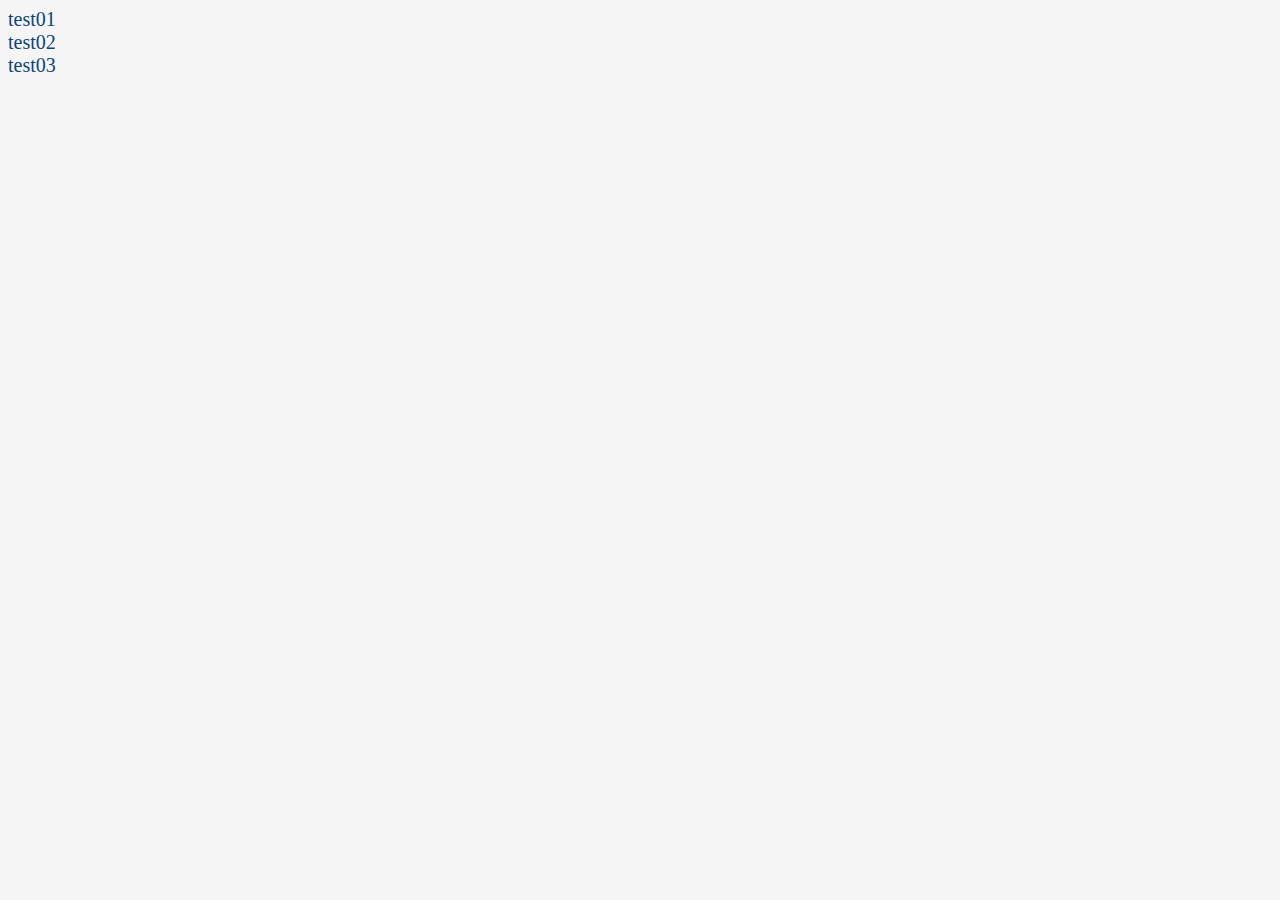
==== index.html @ cd699238 "Add files via upload" ====
<!DOCTYPE html>
<html lang="en">
<head>
    <meta charset="UTF-8">
    <meta name="viewport" content="width=device-width, initial-scale=1.0">
    <title>Document</title>
    <link rel="stylesheet" href="style.css">
</head>
<body onLoad="set_focus()">

    <form action="msearch.cgi" method="GET" accept-charset="utf-8" name="msearch">
    <table align="center" border="0" cellspacing="0" cellpadding="3">
        
    <div>test01</div>
    <div>test02</div>
    <div>test03</div>

    <script src="index.js"></script>
</body>
</html>
   
<script async src="https://cse.google.com/cse.js?cx=006928924415682729180:xxl55gvqqd8"></script>
<div class="gcse-searchbox"></div>

<!--

<form id="cse-search-box" action="http://google.com/cse">
    <input type="hidden" name="cx" value="006928924415682729180:xxl55gvqqd8" />
    <input type="hidden" name="ie" value="UTF-8" />
    <input type="text" name="q" size="31" />
    <input type="submit" name="sa" value="Search" />
  </form>
  <img src="http://www.google.com/cse/images/google_custom_search_smwide.gif">

<div class = "gcse-searchbox" data-gname = "storesearch" > </ div>      
    <div class = "gcse-searchresults" data-gname = "storesearch" > </ div>

<script async src="https://cse.google.com/cse.js?cx=006928924415682729180:xxl55gvqqd8"></script>
<div class="gcse-searchbox"></div>        

-->
---- style.css ----
*{
    font-size: 20px;
    color: rgb(10, 70, 126);
    background:whitesmoke;
}
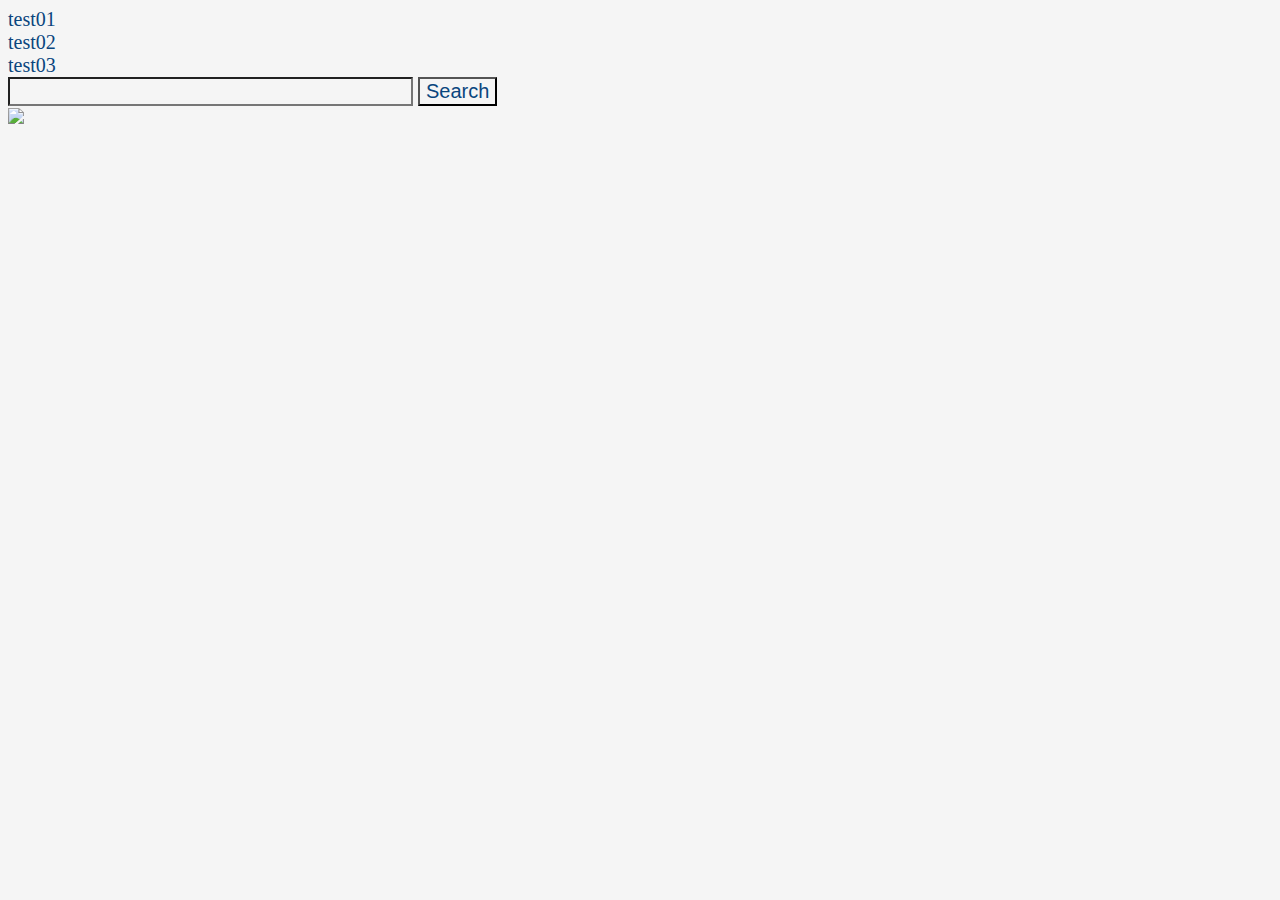
==== commit 13ca7779: "Add files via upload" ====
--- a/index.html
+++ b/index.html
@@ -6,21 +6,27 @@
     <title>Document</title>
     <link rel="stylesheet" href="style.css">
 </head>
-<body onLoad="set_focus()">
-
-    <form action="msearch.cgi" method="GET" accept-charset="utf-8" name="msearch">
-    <table align="center" border="0" cellspacing="0" cellpadding="3">
-        
+<body>        
     <div>test01</div>
     <div>test02</div>
     <div>test03</div>
 
     <script src="index.js"></script>
+    <div>
+        <script async src="https://cse.google.com/cse.js?cx=006928924415682729180:xxl55gvqqd8"></script>
+        <div class="gcse-searchbox"></div>
+        <div class="gcse-searchresults"></div>
+    </div>
+    <form id="cse-search-box" action="http://google.com/cse">
+        <input type="hidden" name="cx" value="006928924415682729180:xxl55gvqqd8" />
+        <input type="hidden" name="ie" value="UTF-8" />
+        <input type="text" name="q" size="31" />
+        <input type="submit" name="sa" value="Search" />
+      </form>
+      <img src="http://www.google.com/cse/images/google_custom_search_smwide.gif">
 </body>
 </html>
    
-<script async src="https://cse.google.com/cse.js?cx=006928924415682729180:xxl55gvqqd8"></script>
-<div class="gcse-searchbox"></div>
 
 <!--
 
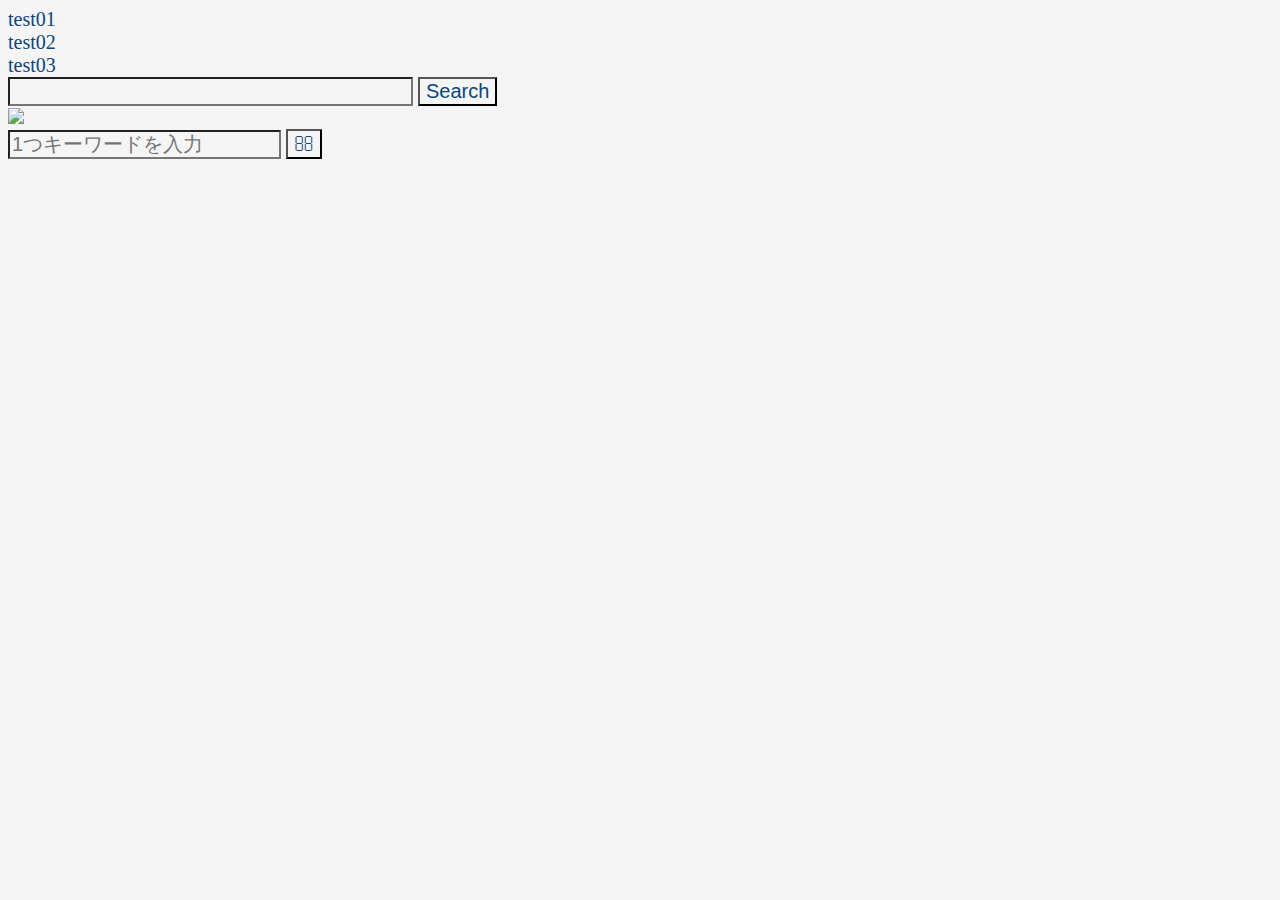
==== commit 3259ea74: "Add files via upload" ====
--- a/index.html
+++ b/index.html
@@ -26,7 +26,14 @@
       <img src="http://www.google.com/cse/images/google_custom_search_smwide.gif">
 </body>
 </html>
-   
+
+<!--javascriptで検索-->
+
+<form action="/search-result/">
+    <input id="search-input" placeholder="1つキーワードを入力" type="text" name="search-key">
+    <input id="search-buttom" class="fas" type="submit" value="" method="get">
+</form>
+
 
 <!--
 
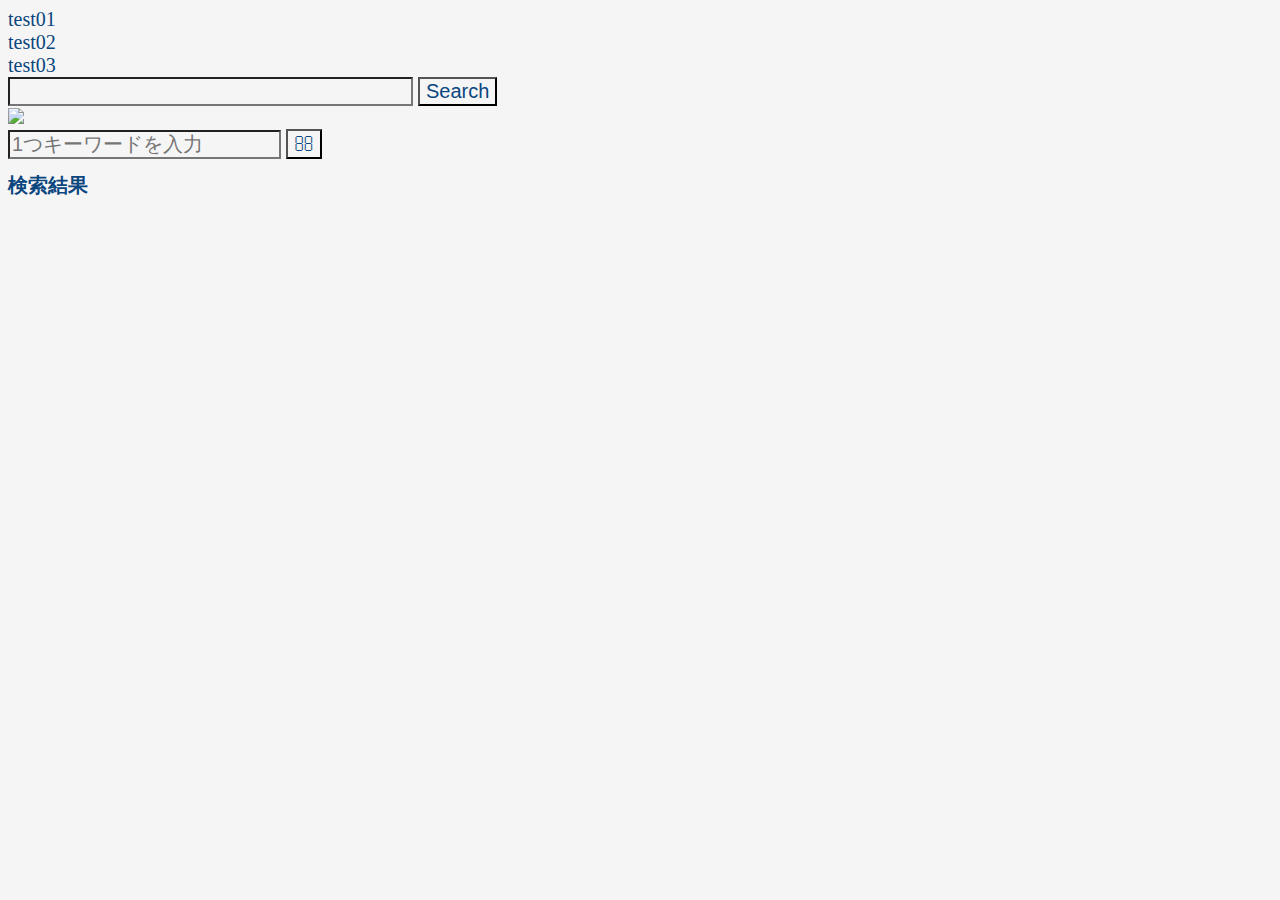
==== commit 6f768296: "Add files via upload" ====
--- a/index.html
+++ b/index.html
@@ -34,6 +34,11 @@
     <input id="search-buttom" class="fas" type="submit" value="" method="get">
 </form>
 
+<div class="contents">
+    <h1>検索結果</h1>
+    <ul id="ul">
+    </ul>
+</div>
 
 <!--
 
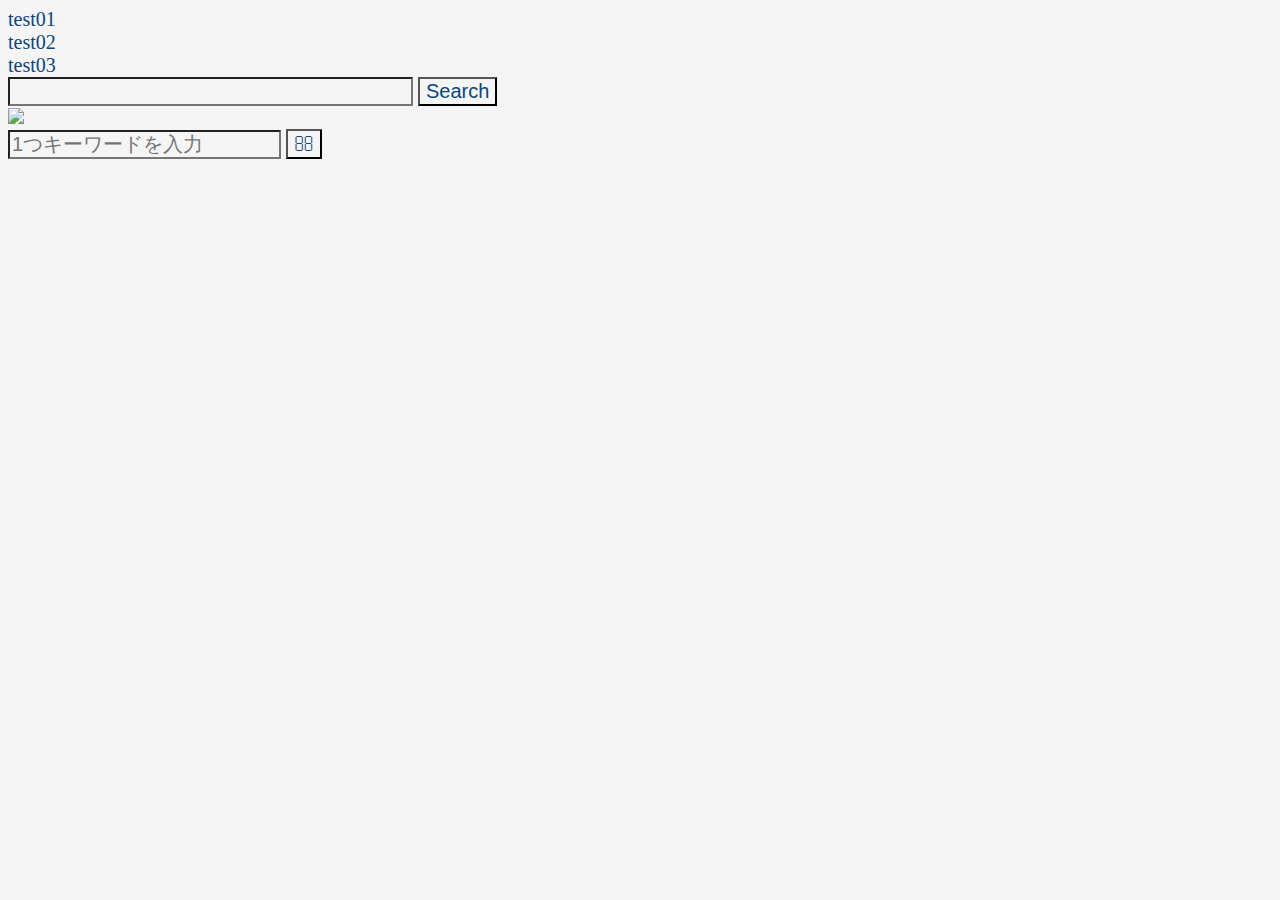
==== commit b1e11587: "Add files via upload" ====
--- a/index.html
+++ b/index.html
@@ -29,16 +29,10 @@
 
 <!--javascriptで検索-->
 
-<form action="/search-result/">
+<form action="/testweb/search-result/">
     <input id="search-input" placeholder="1つキーワードを入力" type="text" name="search-key">
     <input id="search-buttom" class="fas" type="submit" value="" method="get">
 </form>
-
-<div class="contents">
-    <h1>検索結果</h1>
-    <ul id="ul">
-    </ul>
-</div>
 
 <!--
 
